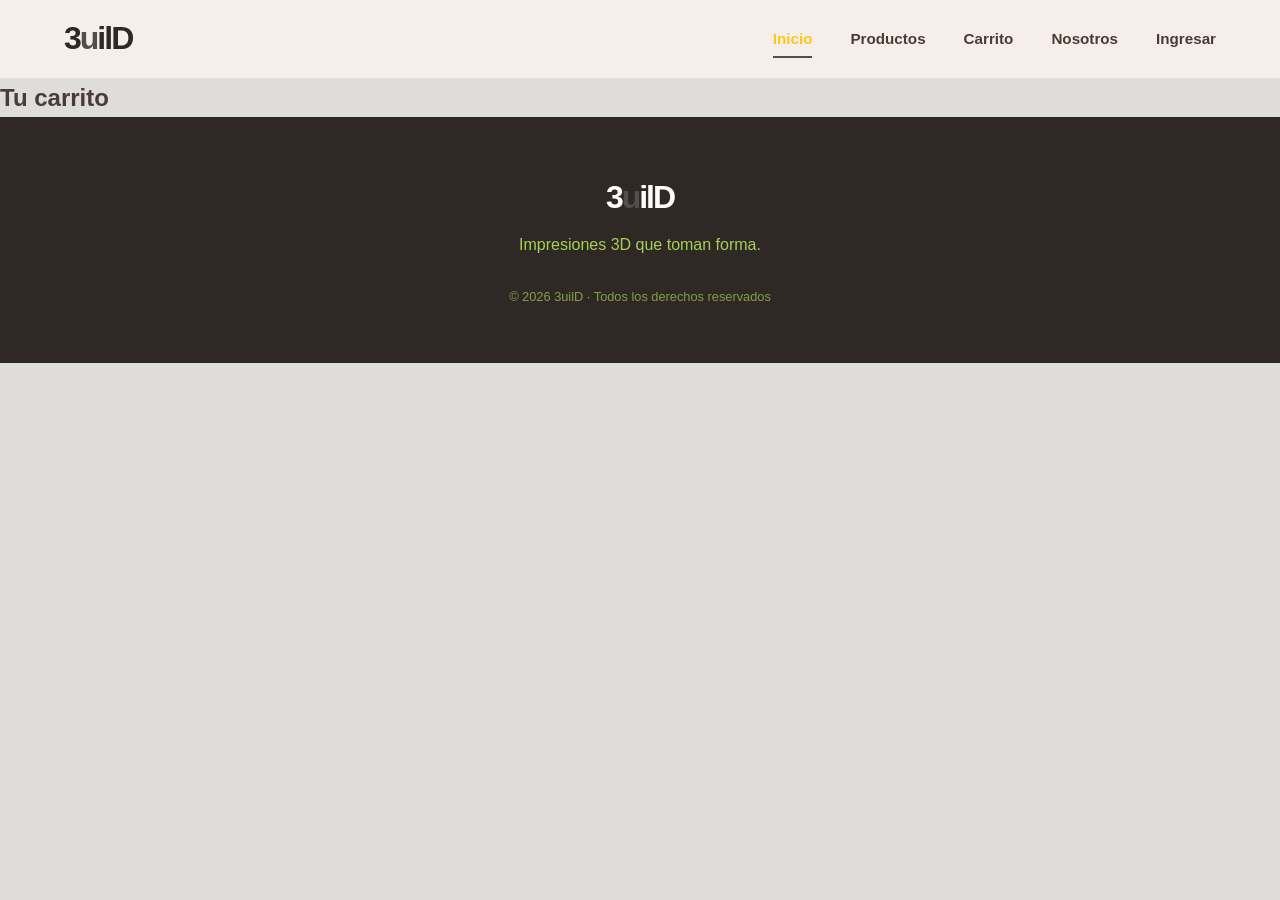
==== views/carrito.html @ 7898416c "checkpoint before checking out main" ====
<!DOCTYPE html>
<html lang="es">
<head>
  <meta charset="UTF-8">
  <meta name="viewport" content="width=device-width, initial-scale=1.0">
  <title>3uilD | Carrito</title>
  <link rel="stylesheet" href="../style.css">
</head>

<body>
  
  
  
  <header class="header">
    <nav class="navbar">
      <a href="index.html" class="logo" aria-label="3uilD - Inicio">
        3<span>u</span>ilD
      </a>

      <div class="nav-links">
        <a href="../index.html" class="active">Inicio</a>
        <a href="./productos.html">Productos</a>
        <a href="./carrito.html">Carrito</a>
        <a href="./sobre-mi.html">Nosotros</a>
        <a href="./login.html">Ingresar</a>
      </div>
    </nav>
  </header>


  <main>
    <h2>Tu carrito</h2>

    <div id="carrito" class="carrito-container">
      <!-- Items generados por JS -->
    </div>

    <div id="total" class="total-container">
      <!-- Total generado por JS -->
    </div>
  </main>

  
  <footer class="footer">
    <div class="footer-logo">3<span>u</span>ilD</div>
    <p>Impresiones 3D que toman forma.</p>
    <p class="copyright">© 2026 3uilD · Todos los derechos reservados</p>
  </footer>


  <script src="../app.js"></script>
</body>
</html>
---- style.css ----
/* =========================================================
   3uilD · HOME
   Paleta inspirada en FORMA
   ========================================================= */

:root {
  --cream: #dedddc;
  --beige: #e1e9cc;
  --sand: #a3d154;
  --terracotta: #544d4b;
  --terracotta-dark: #f8c81a;
  --rose: #e9cf67;
  --brown: #493B38;
  --dark: #302825;
  --white: #FFFDFC;
}


/* ---------- RESET ---------- */

* {
  margin: 0;
  padding: 0;
  box-sizing: border-box;
}

html {
  scroll-behavior: smooth;
}

body {
  font-family: Arial, Helvetica, sans-serif;
  background: var(--cream);
  color: var(--brown);
  line-height: 1.6;
}

a {
  color: inherit;
  text-decoration: none;
}


/* ---------- NAVBAR ---------- */

.header {
  width: 100%;
  background: rgba(248, 241, 234, 0.94);
  border-bottom: 1px solid rgba(143, 80, 72, 0.12);
  position: sticky;
  top: 0;
  z-index: 100;
  backdrop-filter: blur(12px);
}

.navbar {
  width: min(1180px, 90%);
  min-height: 78px;
  margin: auto;
  display: flex;
  align-items: center;
  justify-content: space-between;
}

.logo {
  font-size: 2rem;
  font-weight: 800;
  letter-spacing: -2px;
  color: var(--dark);
}

.logo span,
.footer-logo span {
  color: var(--terracotta);
}

.nav-links {
  display: flex;
  gap: 38px;
  align-items: center;
}

.nav-links a {
  position: relative;
  font-size: 0.95rem;
  font-weight: 600;
  color: var(--brown);
  transition: color 0.25s ease;
}

.nav-links a:hover,
.nav-links a.active {
  color: var(--terracotta-dark);
}

.nav-links a::after {
  content: "";
  position: absolute;
  width: 0;
  height: 2px;
  left: 0;
  bottom: -7px;
  background: var(--terracotta);
  transition: width 0.25s ease;
}

.nav-links a:hover::after,
.nav-links a.active::after {
  width: 100%;
}


/* ---------- HERO ---------- */

.hero {
  width: min(1180px, 90%);
  min-height: calc(100vh - 78px);
  margin: auto;
  display: grid;
  grid-template-columns: 1.05fr 0.95fr;
  align-items: center;
  gap: 50px;
  padding: 70px 0;
}

.hero-content {
  max-width: 620px;
}

.eyebrow {
  color: var(--terracotta-dark);
  font-size: 0.75rem;
  font-weight: 800;
  letter-spacing: 3px;
  margin-bottom: 18px;
}

.hero h1 {
  font-family: Georgia, "Times New Roman", serif;
  font-size: clamp(3.3rem, 6vw, 5.8rem);
  line-height: 0.98;
  letter-spacing: -3px;
  color: var(--dark);
  margin-bottom: 30px;
}

.hero h1 span,
.statement h2 span {
  display: block;
  color: var(--terracotta);
  font-style: italic;
}

.hero-text {
  max-width: 520px;
  font-size: 1.08rem;
  color: #665854;
  margin-bottom: 35px;
}

.hero-buttons {
  display: flex;
  gap: 15px;
  flex-wrap: wrap;
}

.btn {
  padding: 14px 27px;
  border-radius: 50px;
  font-weight: 700;
  transition: all 0.25s ease;
}

.btn-primary {
  color: var(--white);
  background: var(--terracotta);
  box-shadow: 0 10px 25px rgba(143, 80, 72, 0.18);
}

.btn-primary:hover {
  background: var(--terracotta-dark);
  transform: translateY(-2px);
}

.btn-secondary {
  border: 1px solid var(--terracotta);
  color: var(--terracotta-dark);
  background: transparent;
}

.btn-secondary:hover {
  background: var(--beige);
}


/* ---------- HERO DECORATION ---------- */

.hero-decoration {
  min-height: 480px;
  position: relative;
  display: flex;
  align-items: center;
  justify-content: center;
}

.shape {
  position: absolute;
  border-radius: 50%;
}

.shape-one {
  width: 360px;
  height: 360px;
  background: var(--beige);
  right: 5%;
}

.shape-two {
  width: 220px;
  height: 220px;
  background: var(--rose);
  opacity: 0.65;
  right: 0;
  top: 8%;
}

.shape-three {
  width: 140px;
  height: 140px;
  background: var(--terracotta);
  opacity: 0.75;
  left: 8%;
  bottom: 12%;
}

.hero-card {
  width: 235px;
  height: 290px;
  background: var(--white);
  border-radius: 120px 120px 25px 25px;
  box-shadow: 0 25px 60px rgba(73, 59, 56, 0.15);
  display: flex;
  flex-direction: column;
  align-items: center;
  justify-content: center;
  position: relative;
  z-index: 2;
  transform: rotate(5deg);
}

.hero-card span {
  font-family: Georgia, "Times New Roman", serif;
  font-size: 4.5rem;
  font-weight: bold;
  color: var(--terracotta);
  line-height: 1;
}

.hero-card p {
  margin-top: 15px;
  text-align: center;
  font-family: Georgia, "Times New Roman", serif;
  font-size: 1.25rem;
  line-height: 1.2;
  color: var(--brown);
}


/* ---------- CATEGORIES ---------- */

.categories {
  background: var(--white);
  padding: 110px 5%;
}

.section-heading {
  max-width: 650px;
  margin: 0 auto 55px;
  text-align: center;
}

.section-heading h2 {
  font-family: Georgia, "Times New Roman", serif;
  font-size: clamp(2.3rem, 4vw, 3.5rem);
  line-height: 1.1;
  color: var(--dark);
  margin-bottom: 15px;
}

.section-heading > p:last-child {
  color: #756661;
}

.category-grid {
  width: min(1100px, 100%);
  margin: auto;
  display: grid;
  grid-template-columns: repeat(3, 1fr);
  gap: 22px;
}

.category-card {
  padding: 40px 32px;
  min-height: 270px;
  border-radius: 24px;
  background: var(--cream);
  border: 1px solid rgba(143, 80, 72, 0.08);
  transition: transform 0.25s ease, box-shadow 0.25s ease;
}

.category-card:hover {
  transform: translateY(-7px);
  box-shadow: 0 18px 40px rgba(73, 59, 56, 0.1);
}

.category-card.featured {
  background: var(--beige);
}

.category-icon {
  width: 50px;
  height: 50px;
  border-radius: 50%;
  display: grid;
  place-items: center;
  background: var(--terracotta);
  color: var(--white);
  font-size: 1.4rem;
  margin-bottom: 25px;
}

.category-card h3 {
  font-family: Georgia, "Times New Roman", serif;
  font-size: 1.6rem;
  color: var(--dark);
  margin-bottom: 12px;
}

.category-card p {
  color: #6d5c56;
}


/* ---------- STATEMENT ---------- */

.statement {
  width: min(1100px, 90%);
  margin: auto;
  padding: 120px 0;
  display: flex;
  align-items: end;
  justify-content: space-between;
  gap: 40px;
}

.statement h2 {
  max-width: 650px;
  font-family: Georgia, "Times New Roman", serif;
  font-size: clamp(2.4rem, 5vw, 4.4rem);
  line-height: 1.02;
  color: var(--dark);
}

.text-link {
  flex-shrink: 0;
  color: var(--terracotta-dark);
  font-weight: 800;
  border-bottom: 2px solid var(--terracotta);
  padding-bottom: 5px;
}

.text-link span {
  display: inline-block;
  margin-left: 8px;
  transition: transform 0.2s ease;
}

.text-link:hover span {
  transform: translateX(5px);
}


/* ---------- FOOTER ---------- */

.footer {
  background: var(--dark);
  color: var(--beige);
  padding: 55px 5%;
  text-align: center;
}

.footer-logo {
  color: var(--white);
  font-size: 2rem;
  font-weight: 800;
  letter-spacing: -2px;
  margin-bottom: 8px;
}

.footer p {
  color: var(--sand);
}

.footer .copyright {
  margin-top: 30px;
  font-size: 0.8rem;
  opacity: 0.7;
}


/* ---------- RESPONSIVE ---------- */

@media (max-width: 800px) {

  .navbar {
    min-height: 70px;
  }

  .nav-links {
    gap: 18px;
  }

  .nav-links a {
    font-size: 0.85rem;
  }

  .hero {
    grid-template-columns: 1fr;
    text-align: center;
    padding: 65px 0;
  }

  .hero-content {
    margin: auto;
  }

  .hero-text {
    margin-left: auto;
    margin-right: auto;
  }

  .hero-buttons {
    justify-content: center;
  }

  .hero-decoration {
    min-height: 390px;
  }

  .category-grid {
    grid-template-columns: 1fr;
    max-width: 500px;
  }

  .statement {
    flex-direction: column;
    align-items: flex-start;
  }
}

@media (max-width: 480px) {

  .navbar {
    width: 92%;
  }

  .logo {
    font-size: 1.6rem;
  }

  .nav-links {
    gap: 13px;
  }

  .nav-links a {
    font-size: 0.78rem;
  }

  .hero h1 {
    font-size: 3.2rem;
  }

  .hero-decoration {
    min-height: 330px;
  }

  .shape-one {
    width: 260px;
    height: 260px;
  }

  .hero-card {
    width: 180px;
    height: 225px;
  }

  .hero-card span {
    font-size: 3.5rem;
  }

  .categories {
    padding: 75px 5%;
  }

  .statement {
    padding: 80px 0;
  }
}
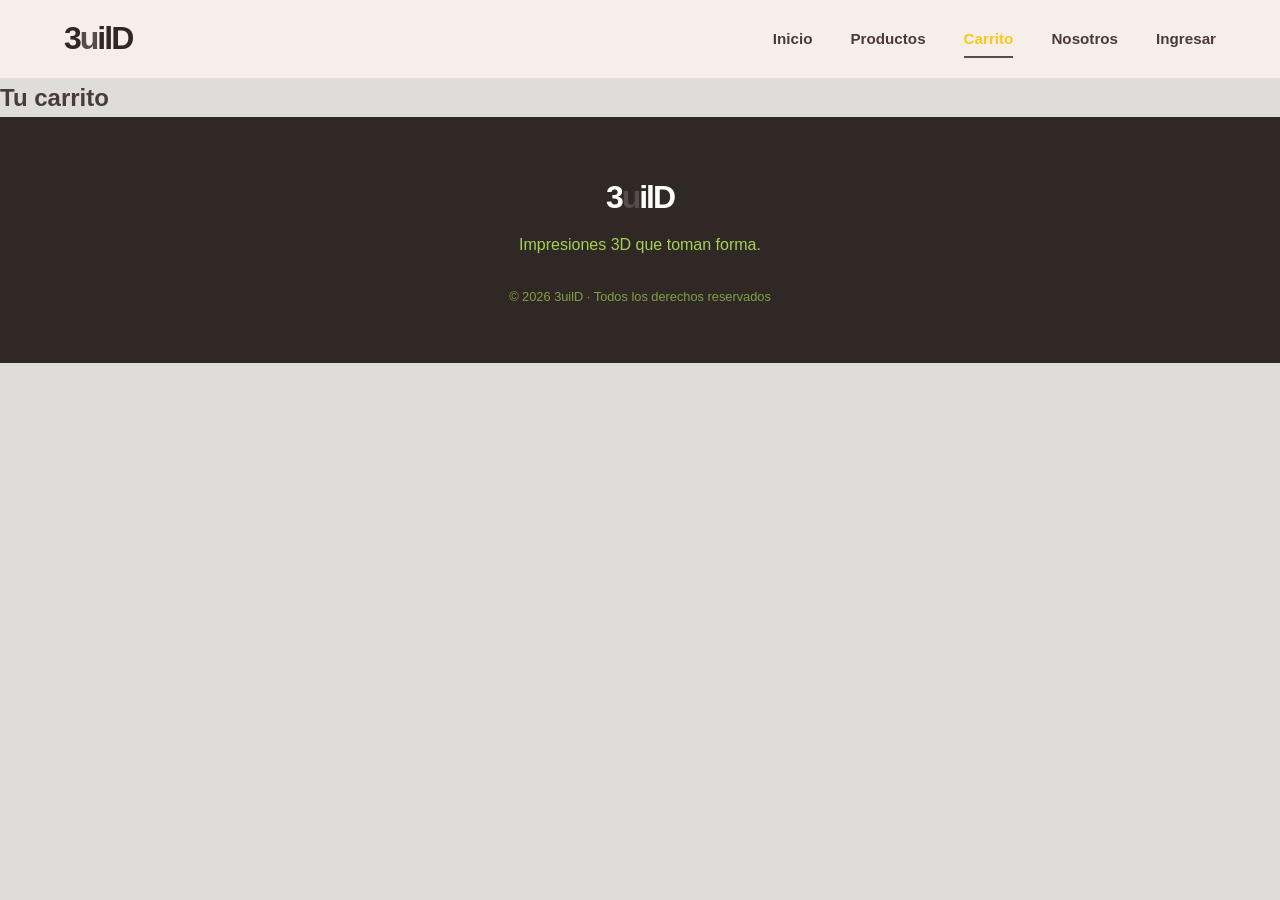
==== commit 70a17523: "Se creo logica de LocalStorage en Productos" ====
--- a/views/carrito.html
+++ b/views/carrito.html
@@ -5,6 +5,7 @@
   <meta name="viewport" content="width=device-width, initial-scale=1.0">
   <title>3uilD | Carrito</title>
   <link rel="stylesheet" href="../style.css">
+  <link rel="icon" type="image/svg+xml" href="https://static.vecteezy.com/system/resources/previews/057/961/567/non_2x/elegant-3d-printing-icon-with-3d-printer-and-object-vector.jpg">
 </head>
 
 <body>
@@ -13,14 +14,14 @@
   
   <header class="header">
     <nav class="navbar">
-      <a href="index.html" class="logo" aria-label="3uilD - Inicio">
+      <a href="../index.html" class="logo" aria-label="3uilD - Inicio">
         3<span>u</span>ilD
       </a>
 
       <div class="nav-links">
-        <a href="../index.html" class="active">Inicio</a>
+        <a href="../index.html" >Inicio</a>
         <a href="./productos.html">Productos</a>
-        <a href="./carrito.html">Carrito</a>
+        <a href="./carrito.html" class="active">Carrito</a>
         <a href="./sobre-mi.html">Nosotros</a>
         <a href="./login.html">Ingresar</a>
       </div>
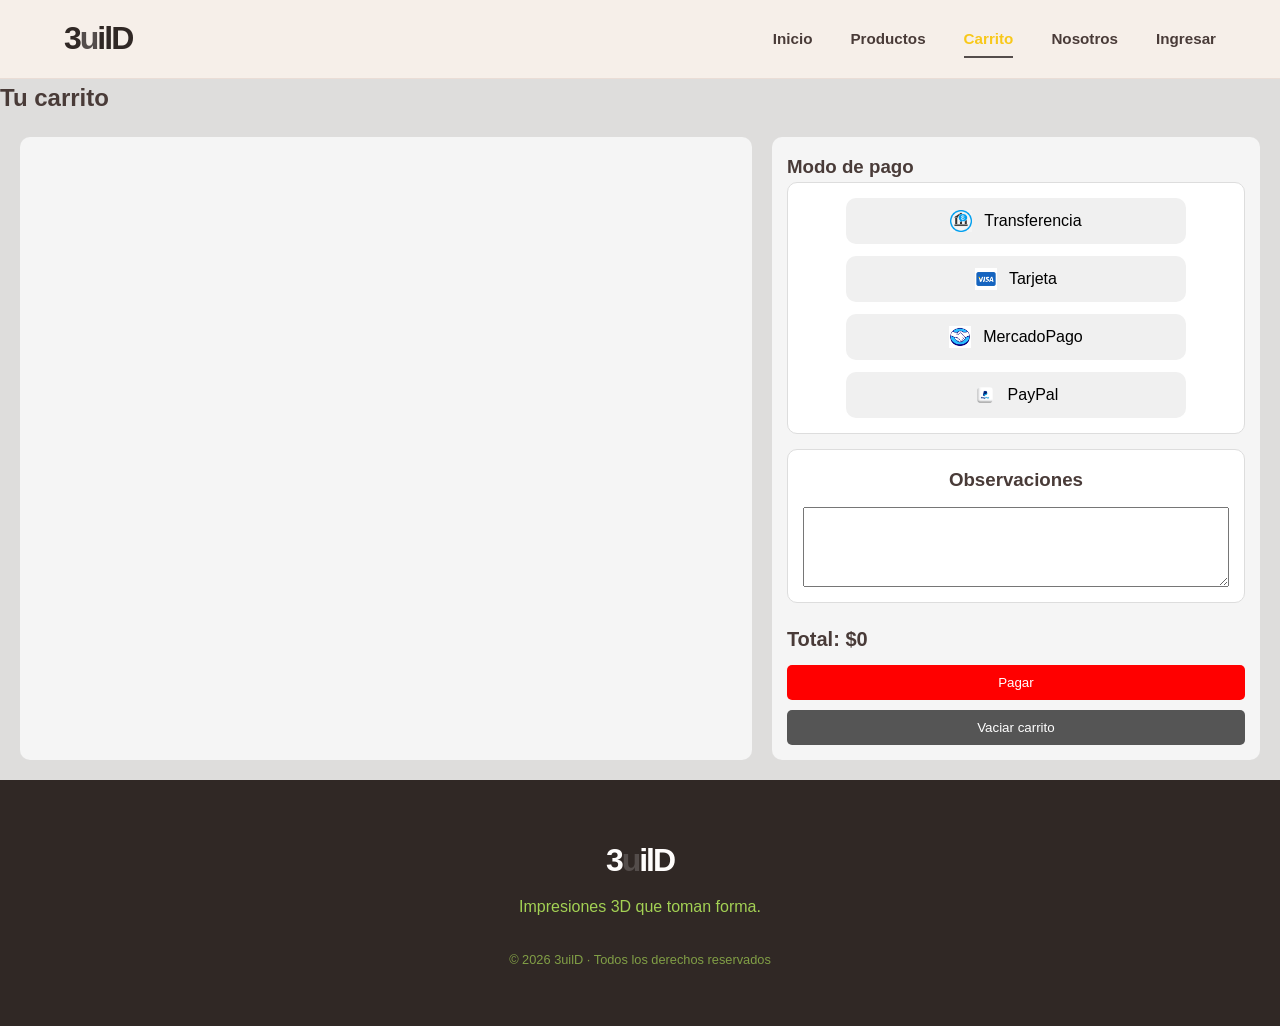
==== commit cbcebeea: "creacion de carrito completo" ====
--- a/views/carrito.html
+++ b/views/carrito.html
@@ -3,52 +3,125 @@
 <head>
   <meta charset="UTF-8">
   <meta name="viewport" content="width=device-width, initial-scale=1.0">
-  <title>3uilD | Carrito</title>
+  <title>Carrito - Tienda 3D</title>
+
   <link rel="stylesheet" href="../style.css">
-  <link rel="icon" type="image/svg+xml" href="https://static.vecteezy.com/system/resources/previews/057/961/567/non_2x/elegant-3d-printing-icon-with-3d-printer-and-object-vector.jpg">
+  <link rel="stylesheet" href="../css/carrito.css">
 </head>
 
 <body>
-  
-  
-  
-  <header class="header">
-    <nav class="navbar">
-      <a href="../index.html" class="logo" aria-label="3uilD - Inicio">
-        3<span>u</span>ilD
-      </a>
 
-      <div class="nav-links">
-        <a href="../index.html" >Inicio</a>
-        <a href="./productos.html">Productos</a>
-        <a href="./carrito.html" class="active">Carrito</a>
-        <a href="./sobre-mi.html">Nosotros</a>
-        <a href="./login.html">Ingresar</a>
+<header class="header">
+  <nav class="navbar">
+    <a href="../index.html" class="logo">3<span>u</span>ilD</a>
+
+    <div class="nav-links">
+      <a href="../index.html">Inicio</a>
+      <a href="./productos.html">Productos</a>
+      <a href="./carrito.html" class="active">Carrito</a>
+      <a href="./sobre-mi.html">Nosotros</a>
+      <a href="./login.html">Ingresar</a>
+    </div>
+  </nav>
+</header>
+
+<main>
+  <h2>Tu carrito</h2>
+
+  <div class="carrito-container">
+
+    <!-- LISTA DE PRODUCTOS -->
+    <div class="carrito-productos" id="carrito-lista">
+      <p id="carrito-vacio">El carrito está vacío.</p>
+    </div>
+
+    <!-- PANEL DE PAGO -->
+    <div class="carrito-pago">
+      <h3>Modo de pago</h3>
+
+      <!-- BOTONES DE PAGO -->
+      <div class="pago-box">
+        <button onclick="mostrarTransferencia()">
+          <img src="../assets/images/icons/banco.png" alt="Transferencia">
+          Transferencia
+        </button>
+
+        <button onclick="mostrarTarjeta()">
+          <img src="../assets/images/icons/visa.jpg" alt="Tarjeta">
+          Tarjeta
+        </button>
+
+        <button onclick="mostrarMercadoPago()">
+          <img src="../assets/images/icons/mercado-pago.png" alt="MercadoPago">
+          MercadoPago
+        </button>
+
+        <button onclick="mostrarPayPal()">
+          <img src="../assets/images/icons/paypal.png" alt="PayPal">
+          PayPal
+        </button>
       </div>
-    </nav>
-  </header>
+
+      <!-- INFO TRANSFERENCIA -->
+      <div id="info-transferencia" class="pago-box" style="display:none;">
+        <h3>Información bancaria</h3>
+        <p><strong>Alias:</strong> 3uild.mp</p>
+        <p><strong>CBU:</strong> 0000003100033333332222</p>
+        <p><strong>CUIL:</strong> 20-12345678-9</p>
+        <p><strong>Titular:</strong>3uild</p>
+      </div>
+
+      <!-- MENSAJES DE OTROS MÉTODOS -->
+      <div id="mensaje-pago" class="pago-box" style="display:none;">
+        <p id="mensaje-texto"></p>
+      </div>
+
+      <!-- QR MERCADOPAGO -->
+      <div id="qr-mp" class="pago-box" style="display:none; text-align:center;">
+        <h3>Escaneá el QR</h3>
+        <img src="../assets/images/icons/QR.png" alt="QR MercadoPago" style="width:200px;">
+      </div>
+
+      <!-- OBSERVACIONES -->
+      <div class="pago-box">
+        <h3>Observaciones</h3>
+        <textarea style="width:100%; height:80px;"></textarea>
+      </div>
+
+      <!-- TOTAL -->
+      <div class="total-box">
+        Total: $<span id="total-general">0</span>
+      </div>
+
+      <!-- BOTONES -->
+      <button class="btn-pago" onclick="mostrarPopupPago()">Pagar</button>
 
 
-  <main>
-    <h2>Tu carrito</h2>
-
-    <div id="carrito" class="carrito-container">
-      <!-- Items generados por JS -->
+      <button class="btn-pago" onclick="vaciarCarrito()" style="background:#555;">
+        Vaciar carrito
+      </button>
     </div>
 
-    <div id="total" class="total-container">
-      <!-- Total generado por JS -->
-    </div>
-  </main>
+  </div>
+</main>
 
-  
-  <footer class="footer">
-    <div class="footer-logo">3<span>u</span>ilD</div>
-    <p>Impresiones 3D que toman forma.</p>
-    <p class="copyright">© 2026 3uilD · Todos los derechos reservados</p>
-  </footer>
+<footer class="footer">
+  <div class="footer-logo">3<span>u</span>ilD</div>
+  <p>Impresiones 3D que toman forma.</p>
+  <p class="copyright">© 2026 3uilD · Todos los derechos reservados</p>
+</footer>
+<script src="../js/products-data.js"></script>
+<script src="../js/carrito.js"></script>
+
+<!-- POPUP PAGO -->
+<div id="popup-pago" class="popup-carrito" style="display:none;">
+  <p>Pestañeaste, ahora sos cartera, corre guachín</p>
+
+  <div class="popup-buttons">
+    <button class="btn-popup" onclick="cerrarPopupPago()">Cerrar</button>
+  </div>
+</div>
 
 
-  <script src="../app.js"></script>
 </body>
 </html>
--- a/css/carrito.css
+++ b/css/carrito.css
@@ -0,0 +1,145 @@
+/* CONTENEDOR PRINCIPAL */
+.carrito-container {
+  display: flex;
+  gap: 20px;
+  padding: 20px;
+}
+
+/* COLUMNA IZQUIERDA */
+.carrito-productos {
+  width: 60%;
+  background: #f5f5f5;
+  padding: 15px;
+  border-radius: 10px;
+}
+
+.item-carrito {
+  background: white;
+  padding: 15px;
+  border-radius: 10px;
+  margin-bottom: 15px;
+  display: flex;
+  gap: 15px;
+  align-items: center;
+  border: 1px solid #ddd;
+}
+
+.item-carrito img {
+  width: 120px;
+  border-radius: 10px;
+}
+
+.item-info {
+  flex: 1;
+}
+
+.cantidad-control {
+  display: flex;
+  gap: 10px;
+  align-items: center;
+  margin-top: 10px;
+}
+
+.cantidad-control button {
+  padding: 5px 10px;
+}
+
+/* COLUMNA DERECHA */
+.carrito-pago {
+  width: 40%;
+  background: #f5f5f5;
+  padding: 15px;
+  border-radius: 10px;
+}
+
+.pago-box {
+  background: white;
+  padding: 15px;
+  border-radius: 10px;
+  margin-bottom: 15px;
+  border: 1px solid #ddd;
+}
+
+.btn-pago {
+  background: red;
+  color: white;
+  padding: 10px 15px;
+  border: none;
+  border-radius: 5px;
+  cursor: pointer;
+  width: 100%;
+  margin-top: 10px;
+}
+
+.total-box {
+  font-size: 20px;
+  font-weight: bold;
+  margin-top: 20px;
+}
+.pago-box {
+  display: flex;
+  flex-direction: column;
+  gap: 12px;
+  align-items: center;
+}
+
+.pago-box button {
+  width: 80%;
+  display: flex;
+  align-items: center;
+  justify-content: center;
+  gap: 12px;
+  padding: 12px;
+  border-radius: 10px;
+  border: none;
+  background: #f0f0f0;
+  font-size: 16px;
+  cursor: pointer;
+  transition: 0.25s ease;
+}
+
+.pago-box button:hover {
+  background: #e0e0e0;
+  transform: scale(1.03);
+}
+
+.pago-box button img {
+  width: 22px;
+  height: 22px;
+}
+.popup-carrito {
+  position: fixed;
+  top: 50%;
+  left: 50%;
+  transform: translate(-50%, -50%);
+  background: #fff;
+  padding: 25px;
+  border-radius: 16px;
+  box-shadow: 0 8px 24px rgba(0,0,0,0.25);
+  text-align: center;
+  display: none;
+  z-index: 9999;
+  width: 320px;
+}
+
+.popup-buttons {
+  margin-top: 20px;
+  display: flex;
+  gap: 12px;
+  justify-content: center;
+}
+
+.btn-popup {
+  background: #6b5d3f;
+  color: #fff;
+  border: none;
+  padding: 10px 18px;
+  border-radius: 8px;
+  font-size: 14px;
+  cursor: pointer;
+  transition: background 0.25s ease;
+}
+
+.btn-popup:hover {
+  background: #4a3f2a;
+}
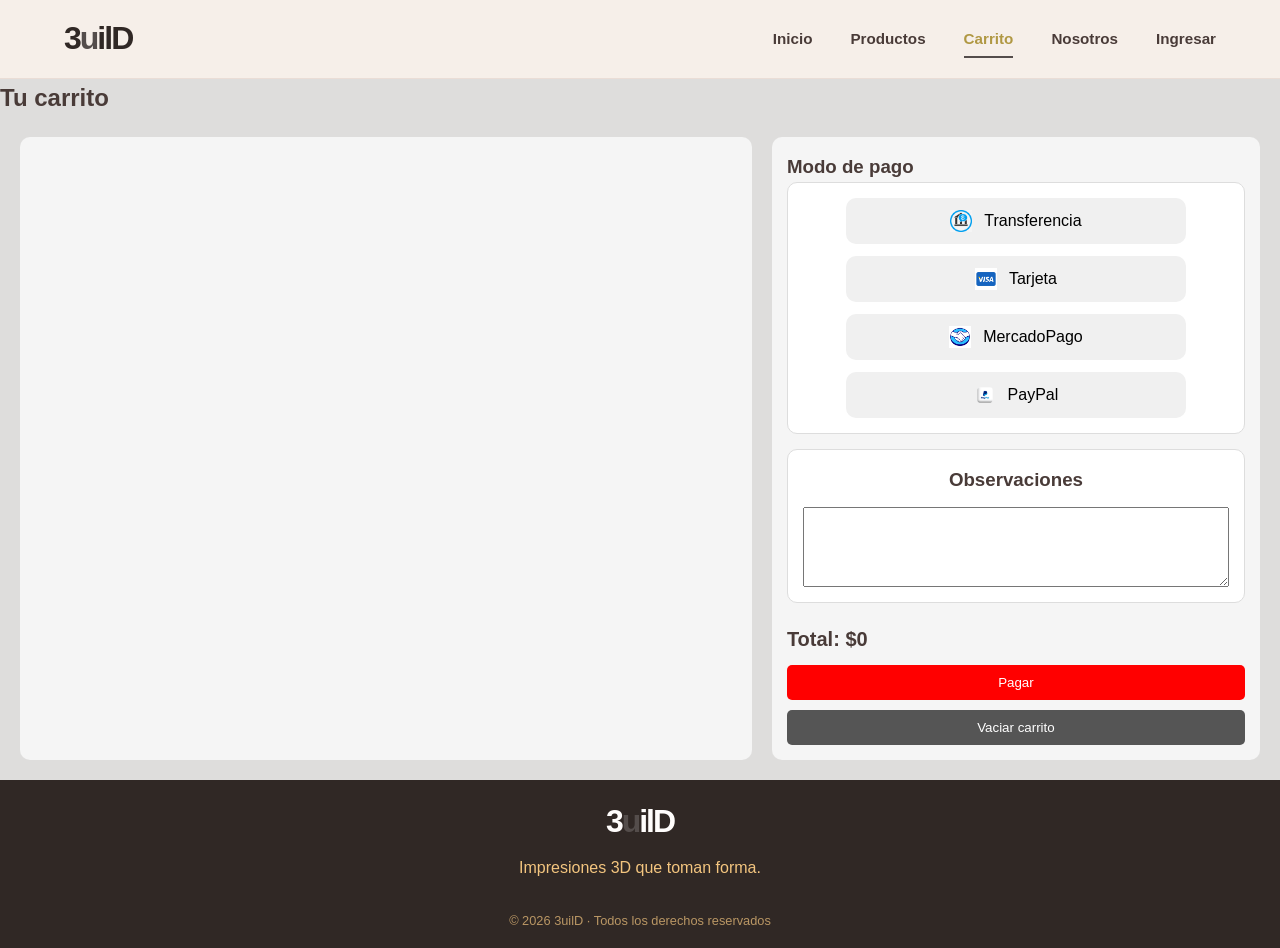
==== commit 7eb822ec: "integracion login, register al proyecto" ====
--- a/views/carrito.html
+++ b/views/carrito.html
@@ -4,6 +4,8 @@
   <meta charset="UTF-8">
   <meta name="viewport" content="width=device-width, initial-scale=1.0">
   <title>Carrito - Tienda 3D</title>
+  <link rel="icon" type="image/svg+xml"
+  href="https://static.vecteezy.com/system/resources/previews/057/961/567/non_2x/elegant-3d-printing-icon-with-3d-printer-and-object-vector.jpg">
 
   <link rel="stylesheet" href="../style.css">
   <link rel="stylesheet" href="../css/carrito.css">
--- a/style.css
+++ b/style.css
@@ -6,9 +6,9 @@
 :root {
   --cream: #dedddc;
   --beige: #e1e9cc;
-  --sand: #a3d154;
+  --sand: #f3c57f;
   --terracotta: #544d4b;
-  --terracotta-dark: #f8c81a;
+  --terracotta-dark: #b09843;
   --rose: #e9cf67;
   --brown: #493B38;
   --dark: #302825;
@@ -114,13 +114,13 @@
 
 .hero {
   width: min(1180px, 90%);
-  min-height: calc(100vh - 78px);
-  margin: auto;
+  margin: 0 auto;
+  min-height: auto;
+  padding: 80px 0;
   display: grid;
   grid-template-columns: 1.05fr 0.95fr;
   align-items: center;
   gap: 50px;
-  padding: 70px 0;
 }
 
 .hero-content {
@@ -142,7 +142,12 @@
   letter-spacing: -3px;
   color: var(--dark);
   margin-bottom: 30px;
-}
+
+}
+.imagenHome { 
+  width: 200px;
+}
+
 
 .hero h1 span,
 .statement h2 span {
@@ -196,74 +201,23 @@
 /* ---------- HERO DECORATION ---------- */
 
 .hero-decoration {
-  min-height: 480px;
-  position: relative;
+  width: 100%;
   display: flex;
   align-items: center;
   justify-content: center;
 }
 
-.shape {
-  position: absolute;
-  border-radius: 50%;
-}
-
-.shape-one {
-  width: 360px;
-  height: 360px;
-  background: var(--beige);
-  right: 5%;
-}
-
-.shape-two {
-  width: 220px;
-  height: 220px;
-  background: var(--rose);
-  opacity: 0.65;
-  right: 0;
-  top: 8%;
-}
-
-.shape-three {
-  width: 140px;
-  height: 140px;
-  background: var(--terracotta);
-  opacity: 0.75;
-  left: 8%;
-  bottom: 12%;
-}
-
-.hero-card {
-  width: 235px;
-  height: 290px;
-  background: var(--white);
-  border-radius: 120px 120px 25px 25px;
-  box-shadow: 0 25px 60px rgba(73, 59, 56, 0.15);
-  display: flex;
-  flex-direction: column;
-  align-items: center;
-  justify-content: center;
-  position: relative;
-  z-index: 2;
-  transform: rotate(5deg);
-}
-
-.hero-card span {
-  font-family: Georgia, "Times New Roman", serif;
-  font-size: 4.5rem;
-  font-weight: bold;
-  color: var(--terracotta);
-  line-height: 1;
-}
-
-.hero-card p {
-  margin-top: 15px;
-  text-align: center;
-  font-family: Georgia, "Times New Roman", serif;
-  font-size: 1.25rem;
-  line-height: 1.2;
-  color: var(--brown);
-}
+
+.imagenHome2 {
+ width: 100%;
+  max-width: 500px;
+  height: auto;
+  display: block;
+  object-fit: contain;
+  border-radius: 25px;
+  transform: rotate(4deg);
+}
+
 
 
 /* ---------- CATEGORIES ---------- */
@@ -300,46 +254,57 @@
 }
 
 .category-card {
-  padding: 40px 32px;
-  min-height: 270px;
-  border-radius: 24px;
-  background: var(--cream);
-  border: 1px solid rgba(143, 80, 72, 0.08);
-  transition: transform 0.25s ease, box-shadow 0.25s ease;
+  min-height: 380px;
+  padding: 25px;
+  display: flex;
+  flex-direction: column;
+  justify-content: space-between;
+  border-radius: 25px;
+  overflow: hidden;
+
+  transition: transform 0.3s ease, box-shadow 0.3s ease;
+  cursor: pointer;
+}
+
+.category-card img {
+  width: 75%;
+  max-width: 260px;
+  height: 210px;
+  margin: 0 auto;
+  object-fit: contain;
+  display: block;
 }
 
 .category-card:hover {
-  transform: translateY(-7px);
-  box-shadow: 0 18px 40px rgba(73, 59, 56, 0.1);
-}
-
-.category-card.featured {
-  background: var(--beige);
-}
-
-.category-icon {
-  width: 50px;
-  height: 50px;
-  border-radius: 50%;
-  display: grid;
-  place-items: center;
-  background: var(--terracotta);
-  color: var(--white);
-  font-size: 1.4rem;
-  margin-bottom: 25px;
+  transform: scale(1.03);
+  box-shadow: 0 12px 30px rgba(73, 59, 56, 0.12);
+}
+
+.category-content {
+  margin-top: 20px;
 }
 
 .category-card h3 {
   font-family: Georgia, "Times New Roman", serif;
   font-size: 1.6rem;
   color: var(--dark);
-  margin-bottom: 12px;
+  margin-bottom: 10px;
 }
 
 .category-card p {
   color: #6d5c56;
 }
 
+.category-card h3 {
+  font-family: Georgia, "Times New Roman", serif;
+  font-size: 1.6rem;
+  color: var(--dark);
+  margin-bottom: 12px;
+}
+
+.category-card p {
+  color: #6d5c56;
+}
 
 /* ---------- STATEMENT ---------- */
 
@@ -385,7 +350,7 @@
 .footer {
   background: var(--dark);
   color: var(--beige);
-  padding: 55px 5%;
+  padding:  1rem;
   text-align: center;
 }
 
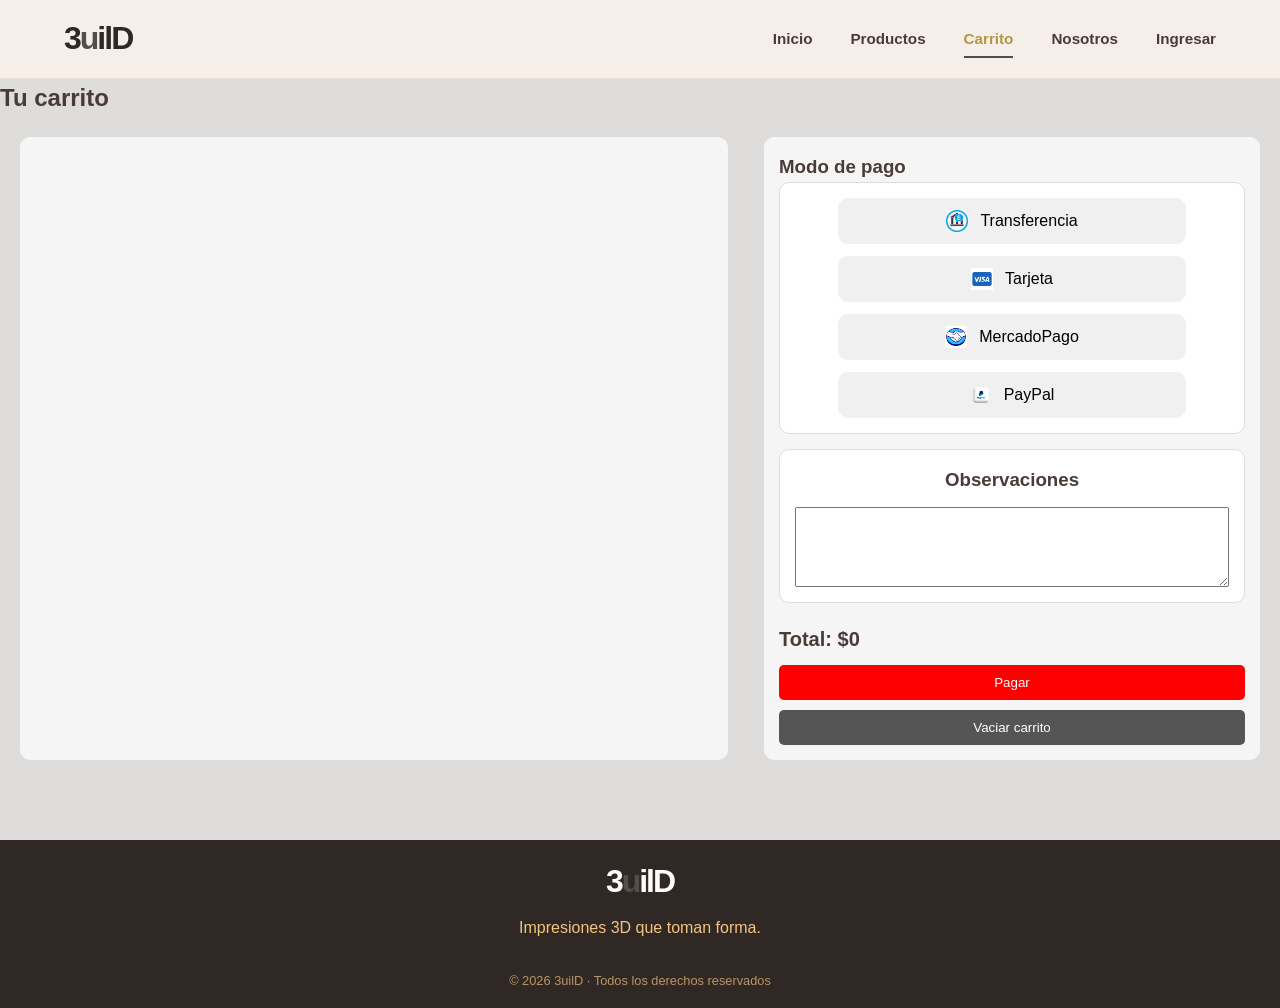
==== commit 5bef04dc: "mejoras de estilos" ====
--- a/views/carrito.html
+++ b/views/carrito.html
@@ -8,7 +8,7 @@
   href="https://static.vecteezy.com/system/resources/previews/057/961/567/non_2x/elegant-3d-printing-icon-with-3d-printer-and-object-vector.jpg">
 
   <link rel="stylesheet" href="../style.css">
-  <link rel="stylesheet" href="../css/carrito.css">
+  <link rel="stylesheet" href="../css/carrito.style.css">
 </head>
 
 <body>
--- a/css/carrito.style.css
+++ b/css/carrito.style.css
@@ -0,0 +1,165 @@
+/* CONTENEDOR PRINCIPAL */
+.carrito-container {
+  display: flex;
+  justify-content: flex-end; /* la derecha queda en el flujo y marca el alto */
+  position: relative;
+  gap: 20px;
+  padding: 20px;
+  margin-bottom: 60px; /* separación con el footer */
+}
+
+/* COLUMNA IZQUIERDA */
+.carrito-productos {
+  position: absolute;
+  left: 20px;
+  top: 20px;
+  bottom: 20px;
+
+  right: calc(40% + 40px); /* 40% del pago + ~20px gap + padding */
+  width: auto;
+
+  
+  background: #f5f5f5;
+  padding: 15px;
+  padding-top: 30px;
+  padding-bottom: 30px;
+  border-radius: 10px;
+  box-sizing: border-box;
+  overflow-y: auto;
+  overflow-x: hidden;
+}
+
+.item-carrito {
+  background: white;
+  padding: 15px;
+  border-radius: 10px;
+  margin-bottom: 15px;
+  display: flex;
+  gap: 15px;
+  align-items: center;
+  border: 1px solid #ddd;
+}
+
+.item-carrito img {
+  width: 120px;
+  border-radius: 10px;
+}
+
+.item-info {
+  flex: 1;
+}
+
+.cantidad-control {
+  display: flex;
+  gap: 10px;
+  align-items: center;
+  margin-top: 10px;
+}
+
+.cantidad-control button {
+  padding: 5px 10px;
+}
+
+/* COLUMNA DERECHA */
+.carrito-pago {
+  width: 40%;
+  background: #f5f5f5;
+  padding: 15px;
+  border-radius: 10px;
+  box-sizing: border-box;
+  overflow: visible;
+
+
+}
+
+.pago-box {
+  background: white;
+  padding: 15px;
+  border-radius: 10px;
+  margin-bottom: 15px;
+  border: 1px solid #ddd;
+}
+
+.btn-pago {
+  background: red;
+  color: white;
+  padding: 10px 15px;
+  border: none;
+  border-radius: 5px;
+  cursor: pointer;
+  width: 100%;
+  margin-top: 10px;
+}
+
+.total-box {
+  font-size: 20px;
+  font-weight: bold;
+  margin-top: 20px;
+}
+.pago-box {
+  display: flex;
+  flex-direction: column;
+  gap: 12px;
+  align-items: center;
+}
+
+.pago-box button {
+  width: 80%;
+  display: flex;
+  align-items: center;
+  justify-content: center;
+  gap: 12px;
+  padding: 12px;
+  border-radius: 10px;
+  border: none;
+  background: #f0f0f0;
+  font-size: 16px;
+  cursor: pointer;
+  transition: 0.25s ease;
+}
+
+.pago-box button:hover {
+  background: #e0e0e0;
+  transform: scale(1.03);
+}
+
+.pago-box button img {
+  width: 22px;
+  height: 22px;
+}
+.popup-carrito {
+  position: fixed;
+  top: 50%;
+  left: 50%;
+  transform: translate(-50%, -50%);
+  background: #fff;
+  padding: 25px;
+  border-radius: 16px;
+  box-shadow: 0 8px 24px rgba(0,0,0,0.25);
+  text-align: center;
+  display: none;
+  z-index: 9999;
+  width: 320px;
+}
+
+.popup-buttons {
+  margin-top: 20px;
+  display: flex;
+  gap: 12px;
+  justify-content: center;
+}
+
+.btn-popup {
+  background: #6b5d3f;
+  color: #fff;
+  border: none;
+  padding: 10px 18px;
+  border-radius: 8px;
+  font-size: 14px;
+  cursor: pointer;
+  transition: background 0.25s ease;
+}
+
+.btn-popup:hover {
+  background: #4a3f2a;
+}
